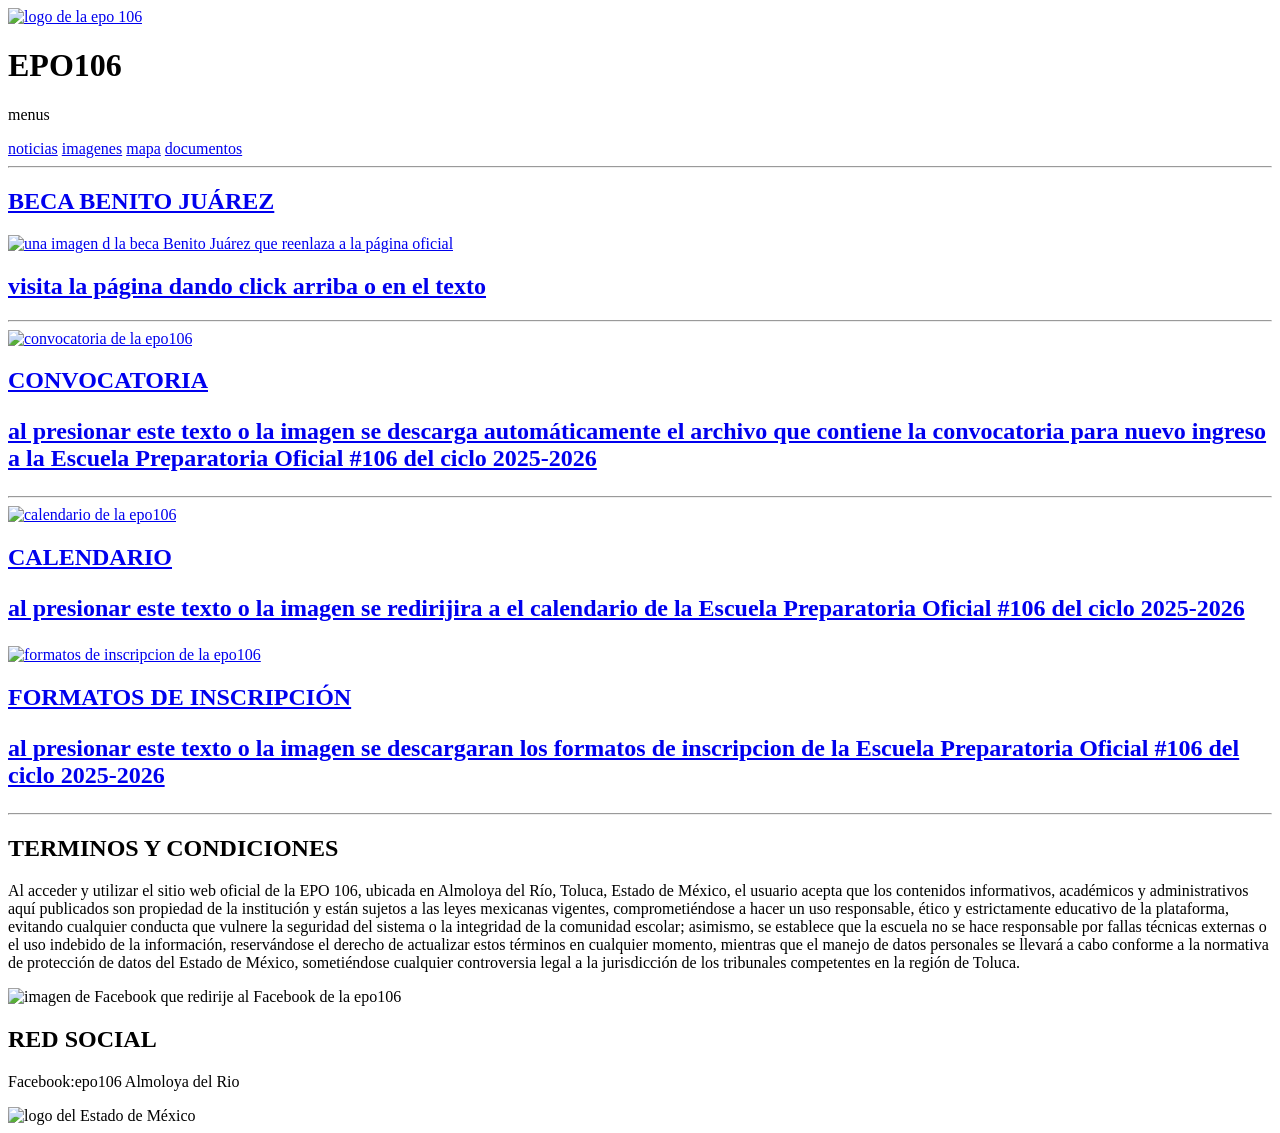
==== documentos.html @ 8c5e0673 "Create documentos.html with project content" ====
<!DOCTYPE html>
<html lang="es">
<head>
    <link rel="stylesheet" href="./css/css.css">
    <meta charset="UTF-8">
    <meta name="description" content="proyecto final de páginas web">
    <meta name="KeyWord" content="página web,epo106, educacion,proyecto,html">
    <meta http-equiv="cache-control" content="no-cache">
    <title>EPO106</title>    
</head>
<body class="bb">
    <header class="web">
        <a href="index.html">
        <img src="imagenes/epo.jpeg" alt="logo de la epo 106" width="80px" height="80px" class="logoredondo">
        </a>
        <h1 class="bb"> EPO106</h1>
            </header>
    <nav class="nav">
        <p class="up">menus</p>
        <a href="noticias.html" class="enl">noticias</a>
        <a href="imagenes.html" class="enl">imagenes</a>
        <a href="mapa.html" class="enl">mapa</a>
        <a href="documentos.html" class="enl">documentos</a>
    </nav>

    <hr>
    <main>
        <div class="cen">
            <a href="https://www.gob.mx/becasbenitojuarez">
        <h2>BECA BENITO JUÁREZ</h2>
        <img src="imagenes/beca.jpeg" alt="una imagen d la beca Benito Juárez que reenlaza a la página oficial" class="cen">
        <h2>visita la página dando click arriba o en el texto</h2>
        </a>
        </div>
        <hr>
        <div class="cen">
            <a href="https://edomex.gob.mx/sites/edomex.gob.mx/files/files/Convocatoria Ingreso MS 2025.pdf">
            <img src="imagenes/pdf.png" alt="convocatoria de la epo106" width="120px" height="120px">
                <h2>CONVOCATORIA</h>
                <p>al presionar este texto o la imagen se descarga automáticamente el archivo que contiene la convocatoria para nuevo ingreso a la Escuela Preparatoria Oficial #106 del ciclo 2025-2026</p>
                </a>
            </div>
        <hr>
        <div class="cen">
            <a href="imagenes/calendario.jpg">
            <img src="imagenes/calendario.jpg" alt="calendario de la epo106" width="120px" height="120px" class="repartir1">
            <div>
                <h2>CALENDARIO</h>
                <p>al presionar este texto o la imagen se redirijira a el calendario de la Escuela Preparatoria Oficial #106 del ciclo 2025-2026</p>
                </a>
            </div>
        </div>
        <div class="cen">
            <a href="pdf/formatos.pdf">
            <img src="imagenes/formato.png" alt="formatos de inscripcion de la epo106" width="120px" height="120px" class="repartir1">
            <div>
                <h2>FORMATOS DE INSCRIPCIÓN</h>
                <p>al presionar este texto o la imagen se descargaran los formatos de inscripcion de la Escuela Preparatoria Oficial #106 del ciclo 2025-2026</p>
                </a>
            </div>
        </div>
    </main>
    <hr>
    <footer>
        <div class="hx">
            <div class="enl">
            <h2>TERMINOS Y CONDICIONES</h2>
            <P class="letrach">Al acceder y utilizar el sitio web oficial de la EPO 106, ubicada en Almoloya del Río, Toluca, Estado de México, el usuario acepta que los contenidos informativos, académicos y administrativos aquí publicados son propiedad de la institución y están sujetos a las leyes mexicanas vigentes, comprometiéndose a hacer un uso responsable, ético y estrictamente educativo de la plataforma, evitando cualquier conducta que vulnere la seguridad del sistema o la integridad de la comunidad escolar; asimismo, se establece que la escuela no se hace responsable por fallas técnicas externas o el uso indebido de la información, reservándose el derecho de actualizar estos términos en cualquier momento, mientras que el manejo de datos personales se llevará a cabo conforme a la normativa de protección de datos del Estado de México, sometiéndose cualquier controversia legal a la jurisdicción de los tribunales competentes en la región de Toluca.</P>
        </div>
        <div class="enl jx">
            <div>
                <img src="imagenes/Facebook.jpeg" alt="imagen de Facebook que redirije al Facebook de la epo106" width="80px" height="80px" class="logoredondo">
                </div>
                <div>
                    <h2>RED SOCIAL</h2>
                <p>Facebook:epo106 Almoloya del Rio</p>
                </div>
        </div>
        <div>
    <img src="imagenes/EDO.jpeg" alt="logo del Estado de México" width="40px" height="140px" class="repartir1 logoredondo">
    </div>
    </div>
    </footer>
  </body>
</html>
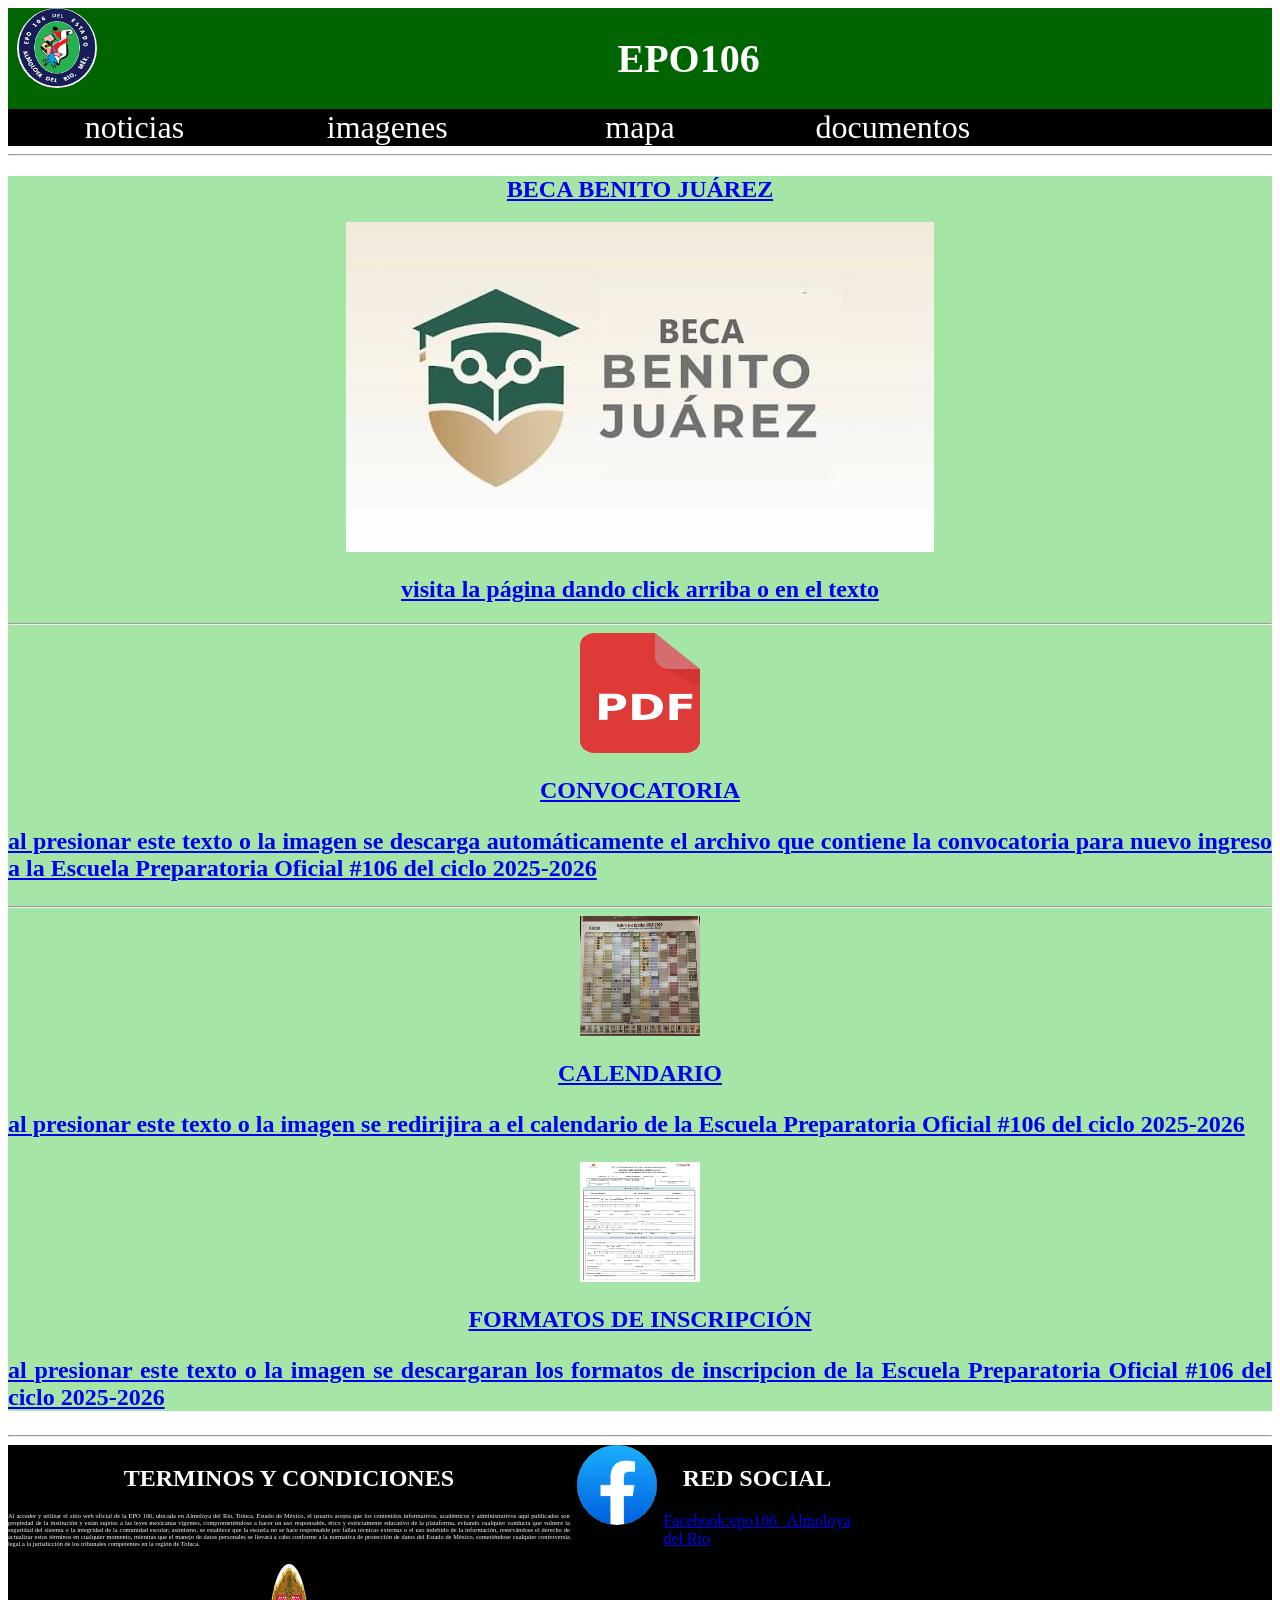
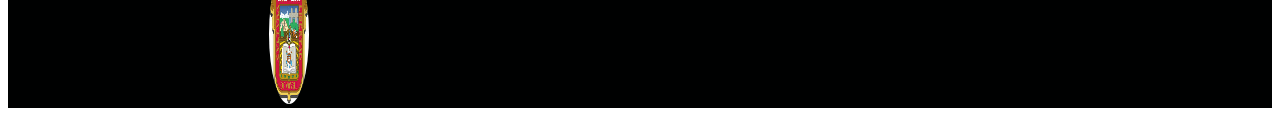
==== commit c91a4f2f: "Update documentos.html" ====
--- a/documentos.html
+++ b/documentos.html
@@ -1,7 +1,7 @@
 <!DOCTYPE html>
 <html lang="es">
 <head>
-    <link rel="stylesheet" href="./css/css.css">
+    <link rel="stylesheet" href="/css.css">
     <meta charset="UTF-8">
     <meta name="description" content="proyecto final de páginas web">
     <meta name="KeyWord" content="página web,epo106, educacion,proyecto,html">
@@ -11,39 +11,37 @@
 <body class="bb">
     <header class="web">
         <a href="index.html">
-        <img src="imagenes/epo.jpeg" alt="logo de la epo 106" width="80px" height="80px" class="logoredondo">
+        <img src="epo.jpeg" alt="logo de la epo 106" width="80px" height="80px" class="logoredondo">
         </a>
         <h1 class="bb"> EPO106</h1>
             </header>
     <nav class="nav">
-        <p class="up">menus</p>
         <a href="noticias.html" class="enl">noticias</a>
         <a href="imagenes.html" class="enl">imagenes</a>
         <a href="mapa.html" class="enl">mapa</a>
         <a href="documentos.html" class="enl">documentos</a>
     </nav>
-
     <hr>
     <main>
         <div class="cen">
             <a href="https://www.gob.mx/becasbenitojuarez">
         <h2>BECA BENITO JUÁREZ</h2>
-        <img src="imagenes/beca.jpeg" alt="una imagen d la beca Benito Juárez que reenlaza a la página oficial" class="cen">
+        <img src="beca.jpeg" alt="una imagen d la beca Benito Juárez que reenlaza a la página oficial" class="cen">
         <h2>visita la página dando click arriba o en el texto</h2>
         </a>
         </div>
         <hr>
         <div class="cen">
             <a href="https://edomex.gob.mx/sites/edomex.gob.mx/files/files/Convocatoria Ingreso MS 2025.pdf">
-            <img src="imagenes/pdf.png" alt="convocatoria de la epo106" width="120px" height="120px">
+            <img src="pdf.png" alt="convocatoria de la epo106" width="120px" height="120px">
                 <h2>CONVOCATORIA</h>
                 <p>al presionar este texto o la imagen se descarga automáticamente el archivo que contiene la convocatoria para nuevo ingreso a la Escuela Preparatoria Oficial #106 del ciclo 2025-2026</p>
                 </a>
             </div>
         <hr>
         <div class="cen">
-            <a href="imagenes/calendario.jpg">
-            <img src="imagenes/calendario.jpg" alt="calendario de la epo106" width="120px" height="120px" class="repartir1">
+            <a href="calendario.jpg">
+            <img src="calendario.jpg" alt="calendario de la epo106" width="120px" height="120px" class="repartir1">
             <div>
                 <h2>CALENDARIO</h>
                 <p>al presionar este texto o la imagen se redirijira a el calendario de la Escuela Preparatoria Oficial #106 del ciclo 2025-2026</p>
@@ -51,8 +49,8 @@
             </div>
         </div>
         <div class="cen">
-            <a href="pdf/formatos.pdf">
-            <img src="imagenes/formato.png" alt="formatos de inscripcion de la epo106" width="120px" height="120px" class="repartir1">
+            <a href="formatos.pdf">
+            <img src="formato.png" alt="formatos de inscripcion de la epo106" width="120px" height="120px" class="repartir1">
             <div>
                 <h2>FORMATOS DE INSCRIPCIÓN</h>
                 <p>al presionar este texto o la imagen se descargaran los formatos de inscripcion de la Escuela Preparatoria Oficial #106 del ciclo 2025-2026</p>
@@ -69,15 +67,17 @@
         </div>
         <div class="enl jx">
             <div>
-                <img src="imagenes/Facebook.jpeg" alt="imagen de Facebook que redirije al Facebook de la epo106" width="80px" height="80px" class="logoredondo">
+                <img src="Facebook.jpeg" alt="imagen de Facebook que redirije al Facebook de la epo106" width="80px" height="80px" class="logoredondo">
                 </div>
                 <div>
                     <h2>RED SOCIAL</h2>
+                    <a href="https://www.facebook.com/prepa106/">
                 <p>Facebook:epo106 Almoloya del Rio</p>
                 </div>
         </div>
         <div>
-    <img src="imagenes/EDO.jpeg" alt="logo del Estado de México" width="40px" height="140px" class="repartir1 logoredondo">
+    <img src="EDO.jpeg" alt="logo del Estado de México" width="40px" height="140px" class="repartir1 logoredondo">
+            </a>
     </div>
     </div>
     </footer>
--- a/css.css
+++ b/css.css
@@ -0,0 +1,114 @@
+h1{
+    color:rgb(0,0,0);
+    text-align:center;
+    font-size:2.5em;
+}
+p{
+    text-align:justify;
+    gap:10px;
+}
+.xd{
+    background-color:rgba(0,255,0,60%);
+}
+header{
+  background-color:rgba(0,100,0,1);
+  display:flex;
+  flex-direction:row;
+}
+.nav{
+    background-color:rgb(0,0,0);
+    display:grid;
+    grid-template-columns:repeat(5, 1fr);
+    color:rgb(255,255,255);
+    font-size:2em;
+}
+main{
+    flex:4;
+    background-color:rgb(165,230,166);
+}
+aside{
+    background-color:rgba(0,250,0,1);
+}
+.logoredondo{
+    border-radius:50%;
+    text-align: right;
+}
+footer{
+    text-align:center;
+    background-color:rgba(0,1,1,1);
+}
+.cen{
+    text-align:center;
+}
+.menus{
+    grap:20px;
+    text-align:justify;
+}
+.resaltar{
+    color:rgb(255,0,0);
+}
+h2{
+    text-align:center;
+}
+.recol{
+    color:rgba(255,255,255,1);
+}
+.letrach{
+    font-size:0.4em;
+    text-align:justify;
+}
+.enl{
+    text-decoration:none;  
+    color:rgb(255,255,255);
+}
+.fx{
+    display:grid;
+    grid-template-columns:1fr 3fr;
+    gap:3px;zmcw
+}
+.gx{
+    display:grid;
+    grid-template-columns:repeat(3, 1fr);
+}
+.nt{
+    padding:12px;
+}
+.hx{
+    display:grid;
+    grid-template-columns:4fr 2fr 3fr;
+}
+.jx{
+    display:grid;
+    grid-template-columns:1fr 2fr;
+}
+.kx{
+    display:grid;
+    grid-template-columns:5fr 1fr;
+}
+.lx{
+    display:grid;
+    grid-template-columns:1fr 5fr;
+}
+.ñx{
+    display:grid;
+    padding:5px;
+    grid-template-columns:2fr 2fr 1fr;
+}
+.bord{
+    padding:5px;
+}
+.bb{
+    text-align:Center;
+    color:rgb(255,255,255);
+}
+.imgpn{
+    display: grid;
+    grid-template-columns:repeat(2, 1fr);
+}
+.web{
+    display:grid;
+    grid-template-columns: 1fr 12fr;
+}
+.up{
+    vertical-align:top;
+}
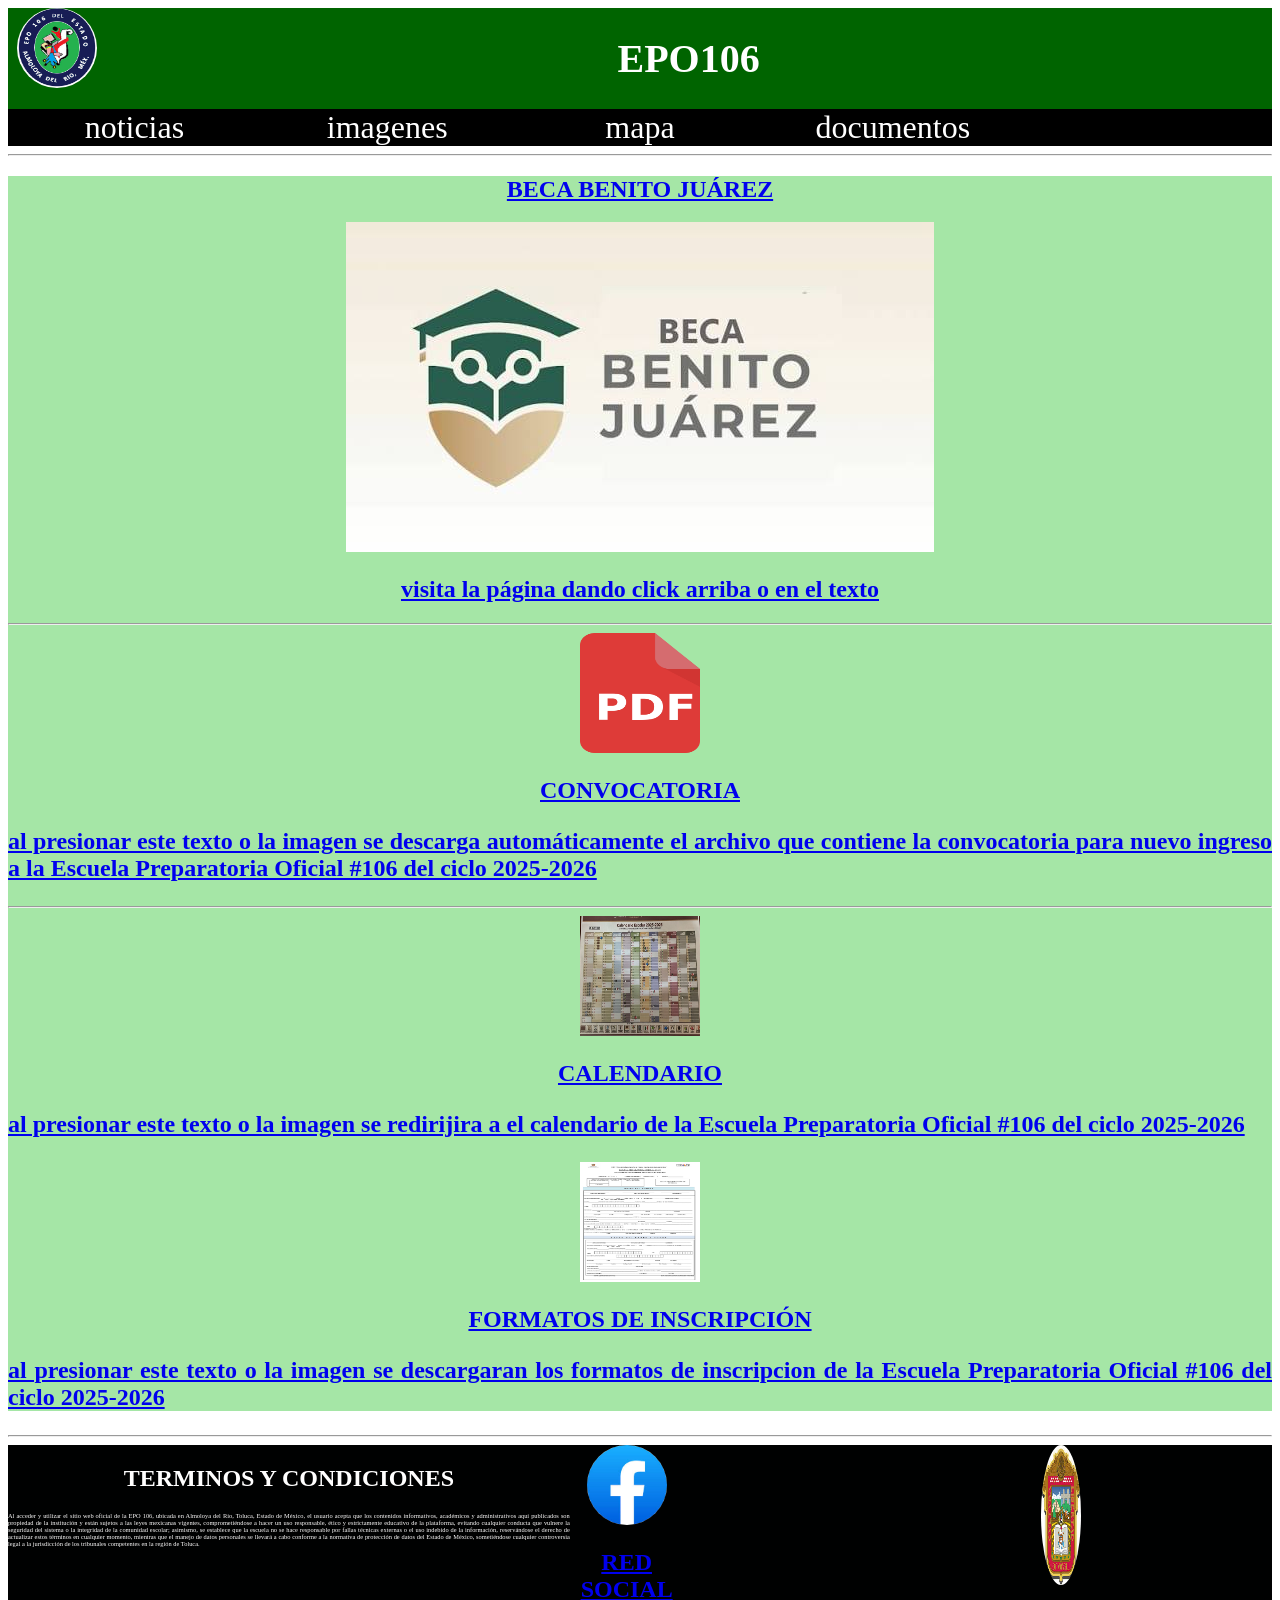
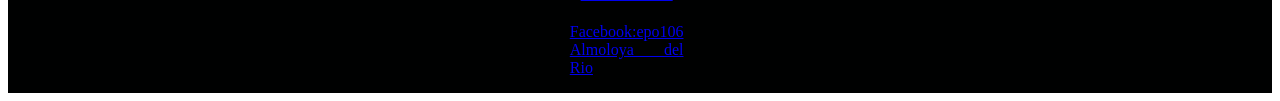
==== commit 8787a5ab: "Fix HTML structure and update Facebook link" ====
--- a/documentos.html
+++ b/documentos.html
@@ -67,17 +67,19 @@
         </div>
         <div class="enl jx">
             <div>
+                <a href="https://www.facebook.com/prepa106/">
                 <img src="Facebook.jpeg" alt="imagen de Facebook que redirije al Facebook de la epo106" width="80px" height="80px" class="logoredondo">
                 </div>
                 <div>
                     <h2>RED SOCIAL</h2>
-                    <a href="https://www.facebook.com/prepa106/">
+                    
                 <p>Facebook:epo106 Almoloya del Rio</p>
+                </a>
                 </div>
         </div>
         <div>
     <img src="EDO.jpeg" alt="logo del Estado de México" width="40px" height="140px" class="repartir1 logoredondo">
-            </a>
+            
     </div>
     </div>
     </footer>
